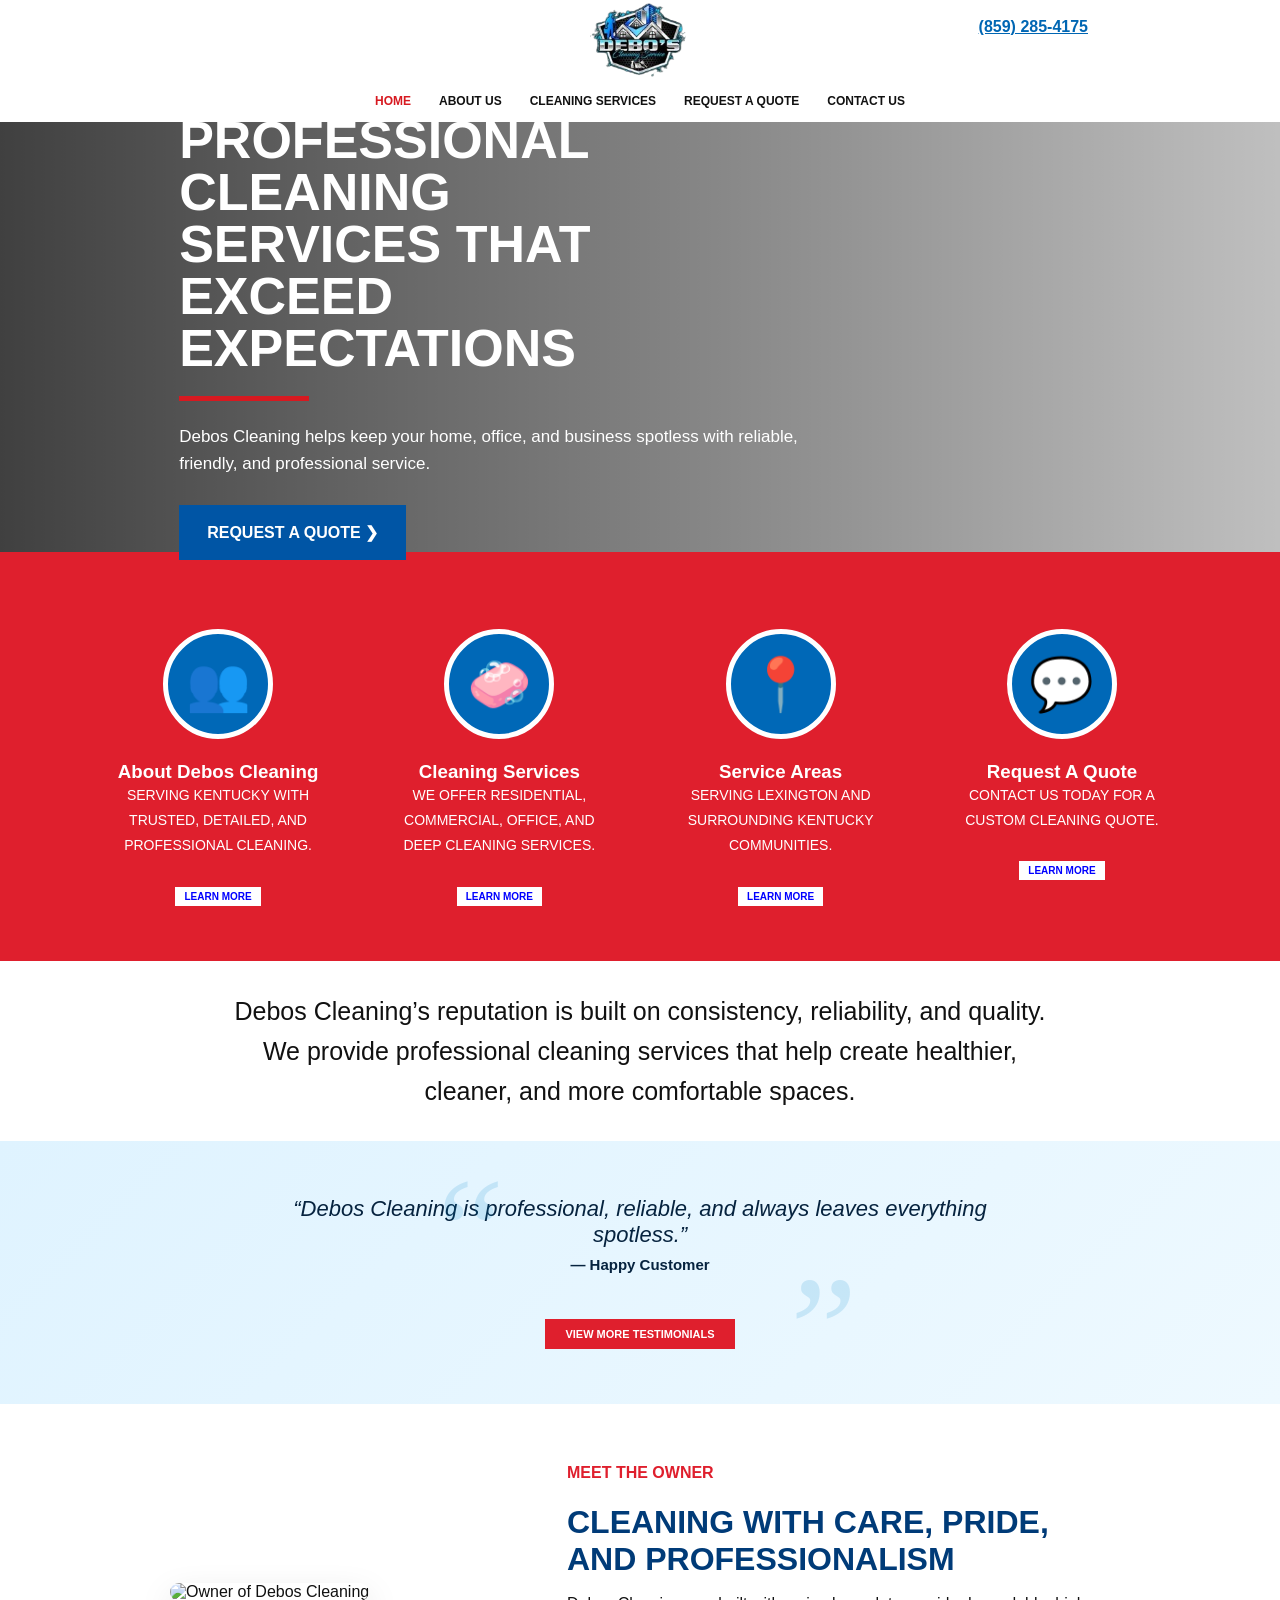
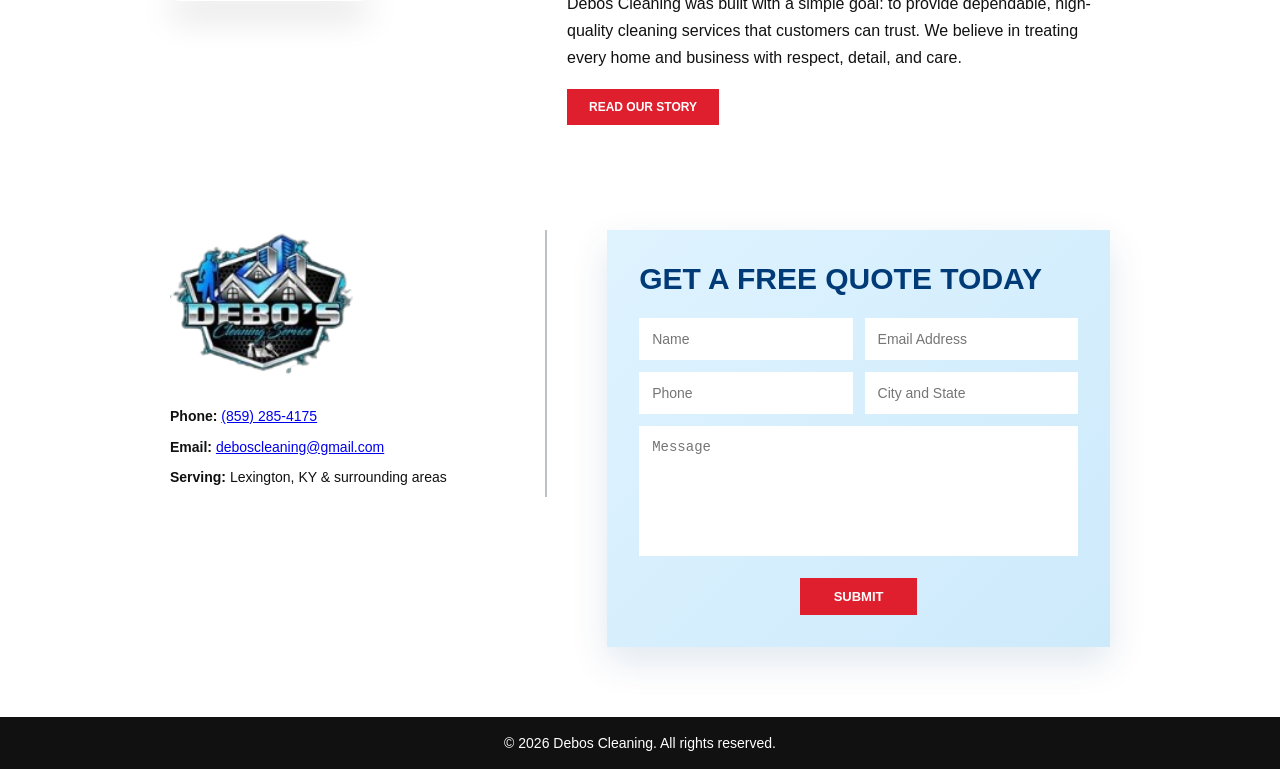
==== index.html @ 8a394b0f "Add form action for quote requests in index.html Updated the index.html file to include a form actio" ====
<!-- index.html -->
<!DOCTYPE html>
<html lang="en">
<head>
  <meta charset="UTF-8">
  <meta name="viewport" content="width=device-width, initial-scale=1.0">
  <title>Debos Cleaning</title>
  <link rel="stylesheet" href="style.css">
</head>
<body>

<header class="top">
  <img src="DeboLogo.png" class="logo" alt="Debos Cleaning">

  <a href="tel:+18592854175" class="phone">
    (859) 285-4175
    
  </a>
</header>

<nav class="nav">
  <button class="menu-btn" onclick="toggleMenu()">☰</button>

  <div class="nav-links" id="navLinks">
    <a href="index.html" class="active">Home</a>
    <a href="about.html">About Us</a>
    <a href="services.html">Cleaning Services</a>
    <a href="quote.html">Request A Quote</a>
    <a href="contact.html">Contact Us</a>
  </div>
</nav>

<section class="hero">
  <div class="hero-text">
    <h1>Professional Cleaning<br>Services That Exceed Expectations</h1>
    <p>Debos Cleaning helps keep your home, office, and business spotless with reliable, friendly, and professional service.</p>
    <a href="quote.html">Request A Quote ❯</a>
  </div>
</section>

<section class="red-services">
  <div class="info-card">
    <div class="circle">👥</div>
    <h3>About Debos Cleaning</h3>
    <p>Serving Kentucky with trusted, detailed, and professional cleaning.</p>
    <button>Learn More</button>
  </div>

  <div class="info-card">
    <div class="circle">🧼</div>
    <h3>Cleaning Services</h3>
    <p>We offer residential, commercial, office, and deep cleaning services.</p>
    <button>Learn More</button>
  </div>

  <div class="info-card">
    <div class="circle">📍</div>
    <h3>Service Areas</h3>
    <p>Serving Lexington and surrounding Kentucky communities.</p>
    <button>Learn More</button>
  </div>

  <div class="info-card">
    <div class="circle">💬</div>
    <h3>Request A Quote</h3>
    <p>Contact us today for a custom cleaning quote.</p>
    <button>Learn More</button>
  </div>
</section>

<section class="intro">
  <p>
    Debos Cleaning’s reputation is built on consistency, reliability, and quality.
    We provide professional cleaning services that help create healthier, cleaner,
    and more comfortable spaces.
  </p>
</section>

<section class="testimonial">
  <p>“Debos Cleaning is professional, reliable, and always leaves everything spotless.”</p>
  <strong>— Happy Customer</strong>
  <br>
  <button>View More Testimonials</button>
</section>

<section class="owner-preview">
  <div class="owner-preview-img">
    <img src="images/owner.jpg" alt="Owner of Debos Cleaning">
  </div>

  <div class="owner-preview-text">
    <p class="section-label">Meet The Owner</p>
    <h2>Cleaning With Care, Pride, and Professionalism</h2>
    <p>
      Debos Cleaning was built with a simple goal: to provide dependable,
      high-quality cleaning services that customers can trust. We believe in
      treating every home and business with respect, detail, and care.
    </p>
    <a href="about.html" class="owner-btn">Read Our Story</a>
  </div>
</section>

<section class="bottom">
  <div class="contact-info">
    <img src="DeboLogo.png" class="small-logo">
   <p>
  <strong>Phone:</strong>
  <a href="tel:+18592854175" class="contact-link">
    (859) 285-4175
  </a>
</p>

<p>
  <strong>Email:</strong>
  <a href="mailto:deboscleaning@gmail.com" class="contact-link">
    deboscleaning@gmail.com
  </a>
</p>
    
    <p><strong>Serving:</strong> Lexington, KY & surrounding areas</p>
  </div>

  

  <form class="quote-form" action="https://formspree.io/f/xnjkbovz" method="POST">
    <h2>Get A Free Quote Today</h2>
    <div class="form-row">
      <input type="text" placeholder="Name">
      <input type="email" placeholder="Email Address">
    </div>
    <div class="form-row">
      <input type="tel" placeholder="Phone">
      <input type="text" placeholder="City and State">
    </div>
    <textarea placeholder="Message"></textarea>
    <button type="submit">Submit</button>
  </form>
</section>

<footer>
  © 2026 Debos Cleaning. All rights reserved.
</footer>
<script src="script.js"></script>
</body>
</html>
---- style.css ----
/* style.css */
* {
  margin: 0;
  padding: 0;
  box-sizing: border-box;
}

body {
  font-family: Arial, sans-serif;
  background: #fff;
  color: #111;
}

.top {
  height: 80px;
  display: flex;
  justify-content: center;
  align-items: center;
  position: relative;
  background: white;
}

.logo {
  width: 100px;
}

.phone {
  position: absolute;
  right: 15%;
  top: 18px;
  color: #0066b3;
  font-weight: bold;
  text-align: center;
}

.phone span {
  color: #333;
  font-size: 12px;
}

.nav {
  min-height: 42px;
  display: flex;
  justify-content: center;
  align-items: center;
  background: white;
  border: none;
}

.nav-links {
  display: flex;
  justify-content: center;
  gap: 28px;
}

.nav a {
  text-decoration: none;
  color: #111;
  font-size: 12px;
  font-weight: bold;
  text-transform: uppercase;
}

.nav .active {
  color: #d71920;
}

.menu-btn {
  display: none;
  background: #0055a5;
  color: white;
  border: none;
  padding: 9px 14px;
  font-size: 22px;
  cursor: pointer;
}

.hero {
  height: 430px;
  background:
    linear-gradient(90deg, rgba(0,0,0,.75), rgba(0,0,0,.25)),
    url("images/cleaning-hero.jpg") center/cover no-repeat;
  display: flex;
  align-items: center;
  padding-left: 14%;
  color: white;
}

.hero-text {
  max-width: 620px;
}

.hero h1 {
  font-size: 52px;
  text-transform: uppercase;
  line-height: 1;
  font-weight: 900;
}

.hero h1::after {
  content: "";
  display: block;
  width: 130px;
  height: 5px;
  background: #d71920;
  margin: 22px 0;
}

.hero p {
  font-size: 17px;
  line-height: 1.6;
  margin-bottom: 28px;
}

.hero a {
  background: #0055a5;
  color: white;
  text-decoration: none;
  padding: 18px 28px;
  font-weight: bold;
  text-transform: uppercase;
  display: inline-block;
}

.red-services{
    background:#df1f2d;
    display:flex;
    justify-content:center;
    gap:50px;
    padding:55px 8%;
}

.info-card{
    width:250px;
    display:flex;
    flex-direction:column;
    align-items:center;
    text-align:center;
    color:white;
}

.info-card p{
    font-size:14px;
    line-height:1.8;
    text-transform:uppercase;
    margin-bottom:18px;
    max-width:210px;
}

.circle{
    width:110px;
    height:110px;
    margin:22px 0;

    border-radius:50%;
    background:#0068b7;
    border:5px solid white;

    display:flex;
    justify-content:center;
    align-items:center;

    font-size:52px;
}
.info-card button {
  margin-top: 10px;
  padding: 3px 8px;
  font-size: 10px;
  border: 1px solid #fff;
  background: white;
  color: blue;
  text-transform: uppercase;
  font-weight: 700;
  cursor: pointer;
}

.intro {
  padding: 30px 18%;
  text-align: center;
  font-size: 25px;
  line-height: 1.6;
}

.testimonial {
  background: #dff2ff;
  text-align: center;
  padding: 45px 20%;
  font-size: 20px;
  font-style: italic;
  color: #0b2545;
}

.testimonial button {
  margin-top: 18px;
  background: #d71920;
  color: white;
  border: none;
  padding: 9px 18px;
  text-transform: uppercase;
  font-size: 12px;
  font-weight: bold;
}

.bottom {
  display: grid;
  grid-template-columns: 1fr 1.4fr;
  gap: 50px;
  padding: 45px 24%;
  align-items: start;
}

.small-logo {
  width: 160px;
}

.contact-info {
  border-right: 2px solid #aaa;
  padding-right: 35px;
}

.contact-info p {
  margin: 10px 0;
  font-size: 14px;
}

.quote-form {
  background: #dff2ff;
  padding: 25px;
}

.quote-form h2 {
  color: #003b78;
  text-transform: uppercase;
  margin-bottom: 18px;
}

.form-row {
  display: grid;
  grid-template-columns: 1fr 1fr;
  gap: 12px;
  margin-bottom: 12px;
}

.quote-form input,
.quote-form textarea {
  width: 100%;
  padding: 12px;
  border: none;
}

.quote-form textarea {
  height: 110px;
  resize: none;
  margin-bottom: 15px;
}

.quote-form button {
  background: #d71920;
  color: white;
  border: none;
  padding: 12px 32px;
  display: block;
  margin: auto;
  text-transform: uppercase;
  font-weight: bold;
}

footer {
  background: #111;
  color: white;
  text-align: center;
  padding: 18px;
  font-size: 14px;
}

@media (max-width: 900px) {
  .top {
    height: auto;
    padding: 18px;
    flex-direction: column;
  }

  .phone {
    position: static;
    margin-top: 8px;
  }

  .menu-btn {
    display: block;
    margin: 8px auto;
  }

  .nav {
    flex-direction: column;
    padding: 8px 0;
  }

  .nav-links {
    display: none;
    flex-direction: column;
    width: 100%;
    text-align: center;
    gap: 0;
  }

  .nav-links.show {
    display: flex;
  }

  .nav-links a {
    padding: 14px;
    border-top: 1px solid #eee;
  }

  .red-services {
    display: none;
  }


  .hero {
    height: auto;
    min-height: 430px;
    padding: 60px 7%;
  }

  .hero h1 {
    font-size: 36px;
  }

  .red-services {
    grid-template-columns: 1fr;
    padding: 35px 7%;
  }

  .info-card {
    border-right: none;
    grid-template-columns: 70px 1fr;
  }

  .bottom {
    grid-template-columns: 1fr;
    padding: 35px 7%;
  }

  .contact-info {
    border-right: none;
    border-bottom: 2px solid #aaa;
    padding-bottom: 25px;
  }

  .form-row {
    grid-template-columns: 1fr;
  }
}

.page-hero {
  background: linear-gradient(135deg, #006bad, #008bd6);
  color: white;
  padding: 35px 14%;
  text-align: left;
}

.page-hero h1 {
  max-width: 900px;
  margin: auto;
  font-size: 34px;
  font-weight: 900;
}

.page-content {
  max-width: 980px;
  margin: 0 auto;
  padding: 55px 20px;
}

.page-content h2 {
  color: #003b78;
  font-size: 34px;
  text-transform: uppercase;
  margin-bottom: 18px;
}

.page-content > p {
  font-size: 16px;
  line-height: 1.8;
  margin-bottom: 30px;
}

.split-boxes {
  display: grid;
  grid-template-columns: repeat(3, 1fr);
  gap: 25px;
}

.split-boxes div {
  background: #dff3ff;
  padding: 28px;
  border-top: 6px solid #df1f2d;
  box-shadow: 0 12px 30px rgba(0,0,0,.08);
}

.split-boxes h3 {
  color: #003b78;
  text-transform: uppercase;
  margin-bottom: 12px;
}

.split-boxes p {
  line-height: 1.7;
}

@media (max-width: 900px) {
  .page-hero {
    text-align: center;
    padding: 28px 7%;
  }

  .split-boxes {
    grid-template-columns: 1fr;
  }
}

.testimonial {
  background: linear-gradient(135deg, #dff3ff, #eef9ff);
  padding: 55px 20%;
  text-align: center;
  color: #06233f;
  font-size: 22px;
  font-style: italic;
  position: relative;
}

.testimonial::before,
.testimonial::after {
  position: absolute;
  font-size: 150px;
  color: rgba(0, 132, 200, 0.15);
  font-family: Georgia, serif;
  line-height: 1;
}

.testimonial::before {
  content: "“";
  left: 33%;
  top: 15px;
}

.testimonial::after {
  content: "”";
  right: 33%;
  bottom: 0;
}

.testimonial strong {
  display: block;
  margin-top: 8px;
  font-size: 15px;
  font-style: normal;
}

.testimonial button {
  margin-top: 20px;
  background: #df1f2d;
  color: white;
  border: none;
  padding: 9px 20px;
  font-size: 11px;
  font-weight: 900;
  text-transform: uppercase;
  cursor: pointer;
}

.bottom {
  max-width: 980px;
  margin: 0 auto;
  padding: 50px 20px 70px;
  display: grid;
  grid-template-columns: 0.9fr 1.2fr;
  gap: 60px;
  align-items: start;
}

.contact-info {
  border-right: 2px solid #b8c3cc;
  padding-right: 40px;
}

.small-logo {
  width: 190px;
  margin-bottom: 15px;
}

.contact-info h3 {
  font-size: 18px;
  margin-bottom: 12px;
}

.contact-info p {
  font-size: 14px;
  line-height: 1.6;
  margin: 8px 0;
}

.quote-form {
  background: linear-gradient(135deg, #dff3ff, #cdeafb);
  padding: 32px;
  box-shadow: 0 15px 35px rgba(0, 65, 120, 0.12);
}

.quote-form h2 {
  color: #003b78;
  text-transform: uppercase;
  font-size: 30px;
  margin-bottom: 22px;
}

.form-row {
  display: grid;
  grid-template-columns: 1fr 1fr;
  gap: 12px;
  margin-bottom: 12px;
}

.quote-form input,
.quote-form select,
.quote-form textarea {
  width: 100%;
  padding: 13px;
  border: none;
  background: white;
  font-size: 14px;
}

.quote-form textarea {
  height: 130px;
  resize: none;
  margin-bottom: 18px;
}

.quote-form button {
  display: block;
  margin: auto;
  background: #df1f2d;
  color: white;
  border: none;
  padding: 11px 34px;
  font-size: 13px;
  font-weight: 900;
  cursor: pointer;
}

@media (max-width: 900px) {
  .page-hero {
    padding: 28px 7%;
    text-align: center;
  }

  .about-layout,
  .bottom {
    grid-template-columns: 1fr;
  }

  .testimonial {
    padding: 45px 7%;
    font-size: 18px;
  }

  .testimonial::before,
  .testimonial::after {
    display: none;
  }

  .contact-info {
    border-right: none;
    border-bottom: 2px solid #b8c3cc;
    padding-right: 0;
    padding-bottom: 25px;
    text-align: center;
  }

  .form-row {
    grid-template-columns: 1fr;
  }

  .quote-form h2 {
    font-size: 24px;
  }
}

.services-grid {
  display: grid;
  grid-template-columns: repeat(3, 1fr);
  gap: 25px;
}

.service-box {
  background: #dff3ff;
  padding: 28px;
  border-top: 6px solid #df1f2d;
  box-shadow: 0 12px 30px rgba(0,0,0,.08);
}

.service-box h3 {
  color: #003b78;
  text-transform: uppercase;
  margin-bottom: 12px;
}

.service-box p {
  line-height: 1.7;
}

.service-box a {
  display: inline-block;
  margin-top: 18px;
  background: #df1f2d;
  color: white;
  text-decoration: none;
  padding: 10px 16px;
  font-weight: bold;
  text-transform: uppercase;
  font-size: 12px;
}

@media (max-width: 900px) {
  .services-grid {
    grid-template-columns: 1fr;
  }
}

.section-label {
  color: #df1f2d;
  font-weight: 900;
  text-transform: uppercase;
  margin-bottom: 8px;
}

.owner-preview,
.owner-section {
  max-width: 980px;
  margin: 0 auto;
  padding: 55px 20px;
}

.owner-preview,
.owner-card {
  display: grid;
  grid-template-columns: 0.8fr 1.2fr;
  gap: 35px;
  align-items: center;
}

.owner-preview img,
.owner-card img {
  width: 100%;
  max-width: 330px;
  border-radius: 12px;
  box-shadow: 0 15px 35px rgba(0,0,0,.15);
}

.owner-preview h2,
.owner-card h2 {
  color: #003b78;
  font-size: 32px;
  text-transform: uppercase;
  margin-bottom: 12px;
}

.owner-card h4 {
  color: #df1f2d;
  margin-bottom: 15px;
}

.owner-preview p,
.owner-card p {
  line-height: 1.7;
  margin-bottom: 18px;
}

.owner-btn {
  display: inline-block;
  background: #df1f2d;
  color: white;
  text-decoration: none;
  padding: 11px 22px;
  font-weight: 900;
  text-transform: uppercase;
  font-size: 12px;
}

.owner-card {
  background: #dff3ff;
  padding: 35px;
  border-top: 6px solid #df1f2d;
}

@media (max-width: 900px) {
  .owner-preview,
  .owner-card {
    grid-template-columns: 1fr;
    text-align: center;
  }

  .owner-preview img,
  .owner-card img {
    margin: 0 auto;
  }
}
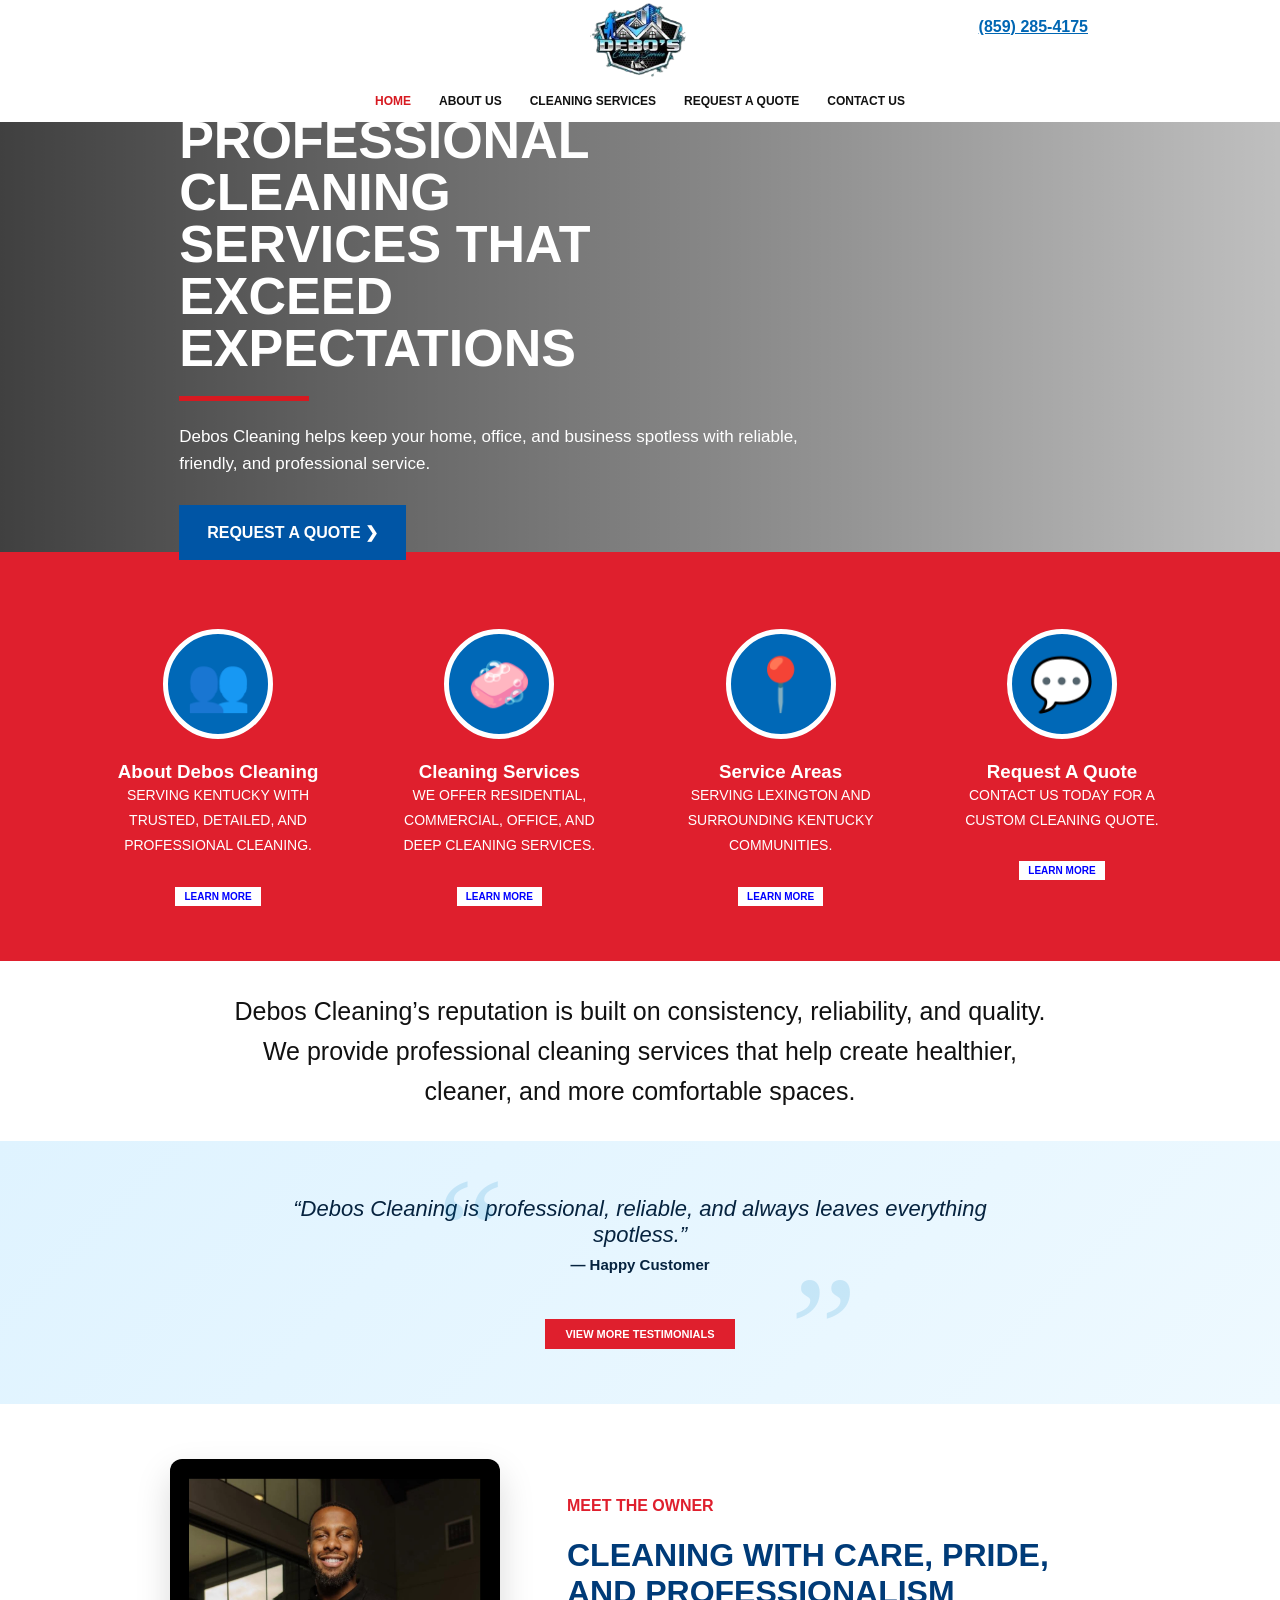
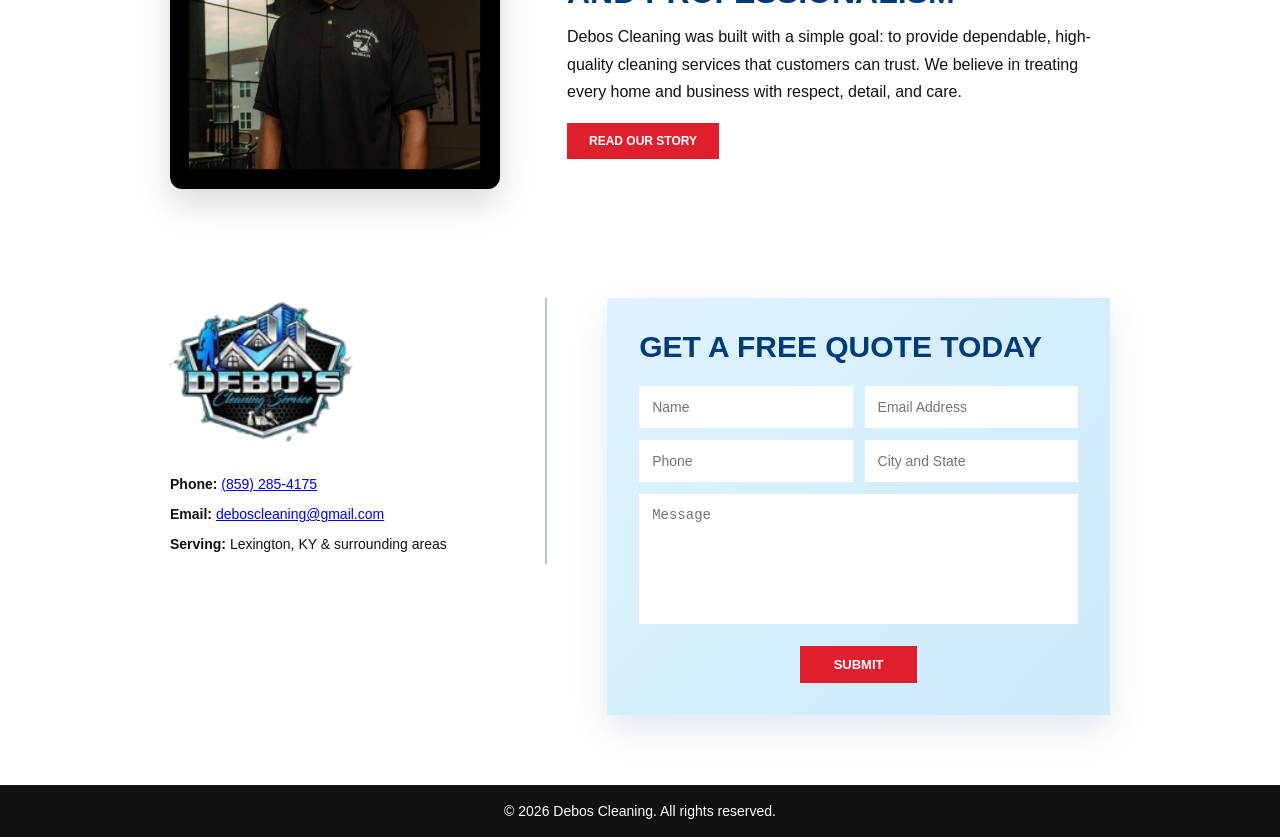
==== commit 5add0b48: "Update index.html" ====
--- a/index.html
+++ b/index.html
@@ -85,7 +85,7 @@
 
 <section class="owner-preview">
   <div class="owner-preview-img">
-    <img src="images/owner.jpg" alt="Owner of Debos Cleaning">
+    <img src="DeboHeadShot.jpg" alt="Owner of Debos Cleaning">
   </div>
 
   <div class="owner-preview-text">
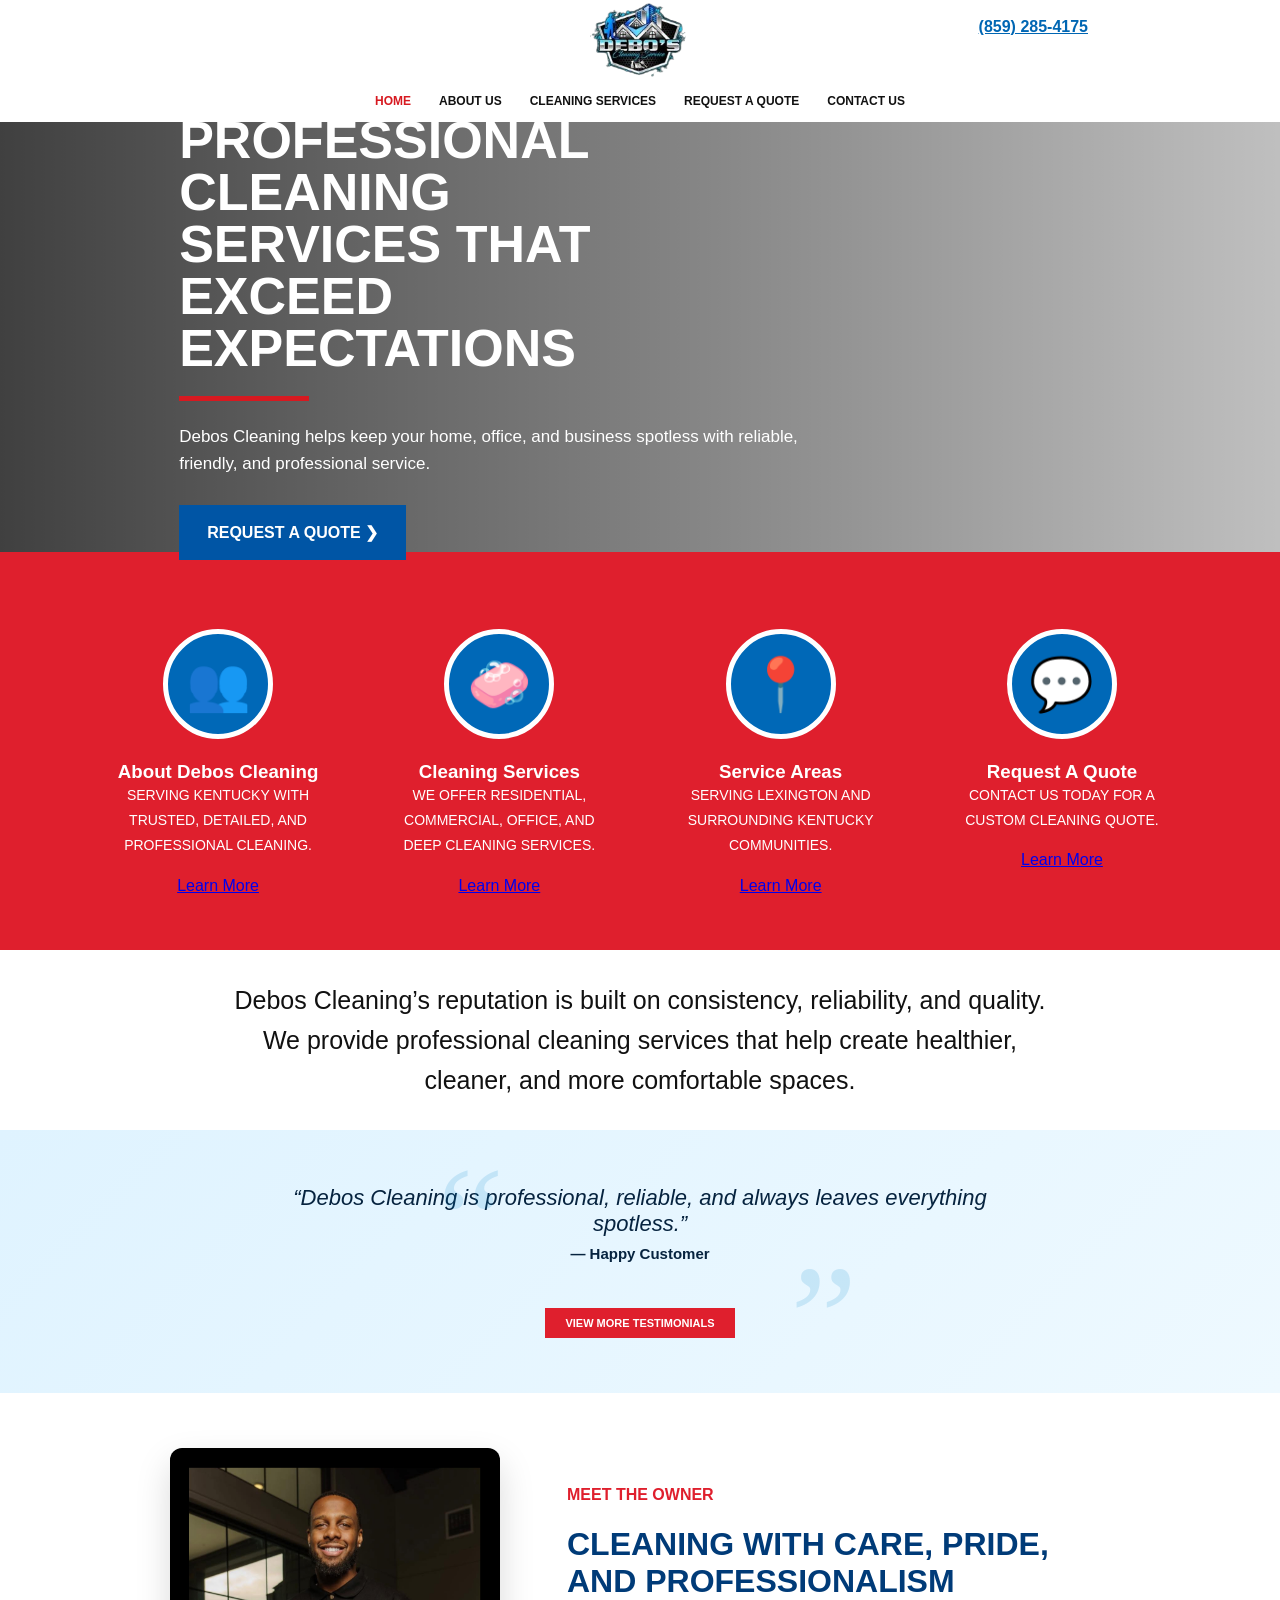
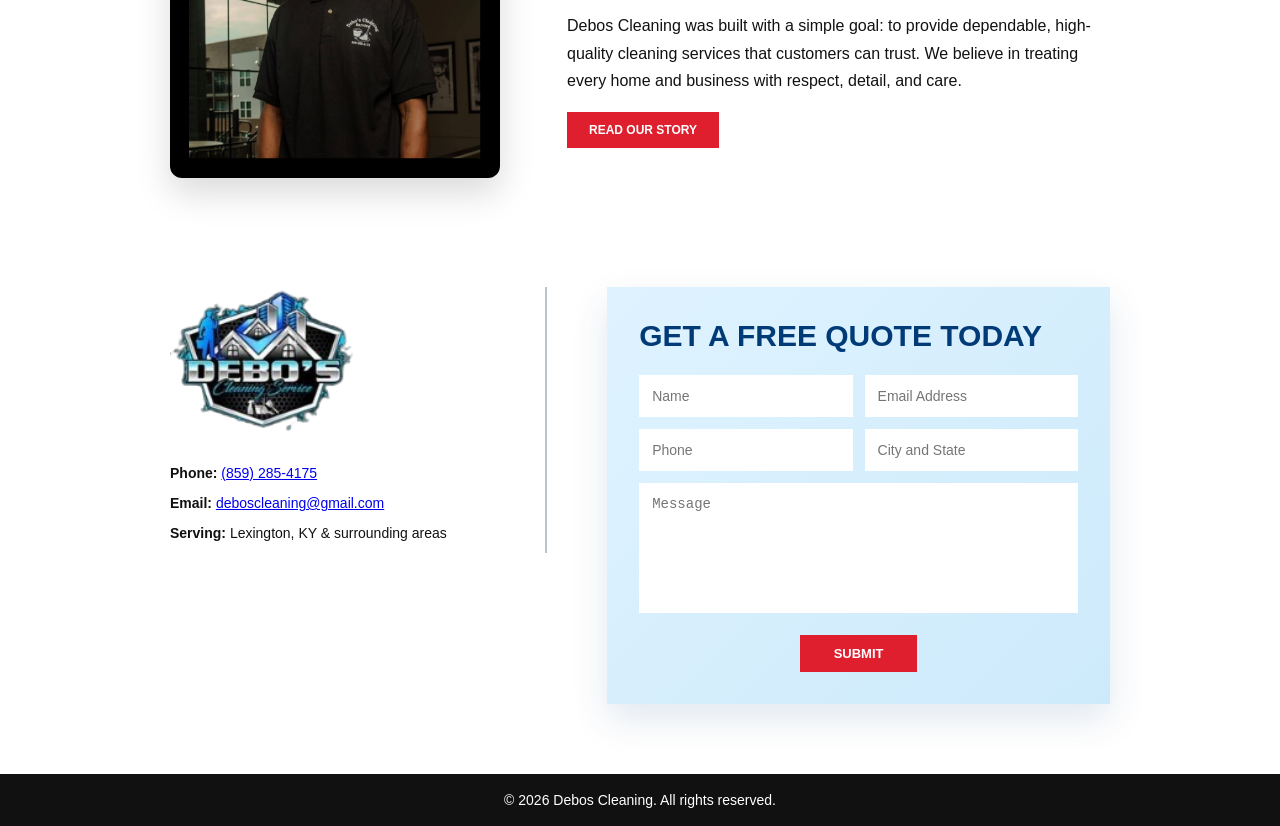
==== commit ed24059a: "Update index.html" ====
--- a/index.html
+++ b/index.html
@@ -39,33 +39,47 @@
 </section>
 
 <section class="red-services">
+
   <div class="info-card">
     <div class="circle">👥</div>
     <h3>About Debos Cleaning</h3>
     <p>Serving Kentucky with trusted, detailed, and professional cleaning.</p>
-    <button>Learn More</button>
+
+    <a href="about.html" class="info-btn">
+      Learn More
+    </a>
   </div>
 
   <div class="info-card">
     <div class="circle">🧼</div>
     <h3>Cleaning Services</h3>
     <p>We offer residential, commercial, office, and deep cleaning services.</p>
-    <button>Learn More</button>
+
+    <a href="services.html" class="info-btn">
+      Learn More
+    </a>
   </div>
 
   <div class="info-card">
     <div class="circle">📍</div>
     <h3>Service Areas</h3>
     <p>Serving Lexington and surrounding Kentucky communities.</p>
-    <button>Learn More</button>
+
+    <a href="contact.html" class="info-btn">
+      Learn More
+    </a>
   </div>
 
   <div class="info-card">
     <div class="circle">💬</div>
     <h3>Request A Quote</h3>
     <p>Contact us today for a custom cleaning quote.</p>
-    <button>Learn More</button>
+
+    <a href="quote.html" class="info-btn">
+      Learn More
+    </a>
   </div>
+
 </section>
 
 <section class="intro">
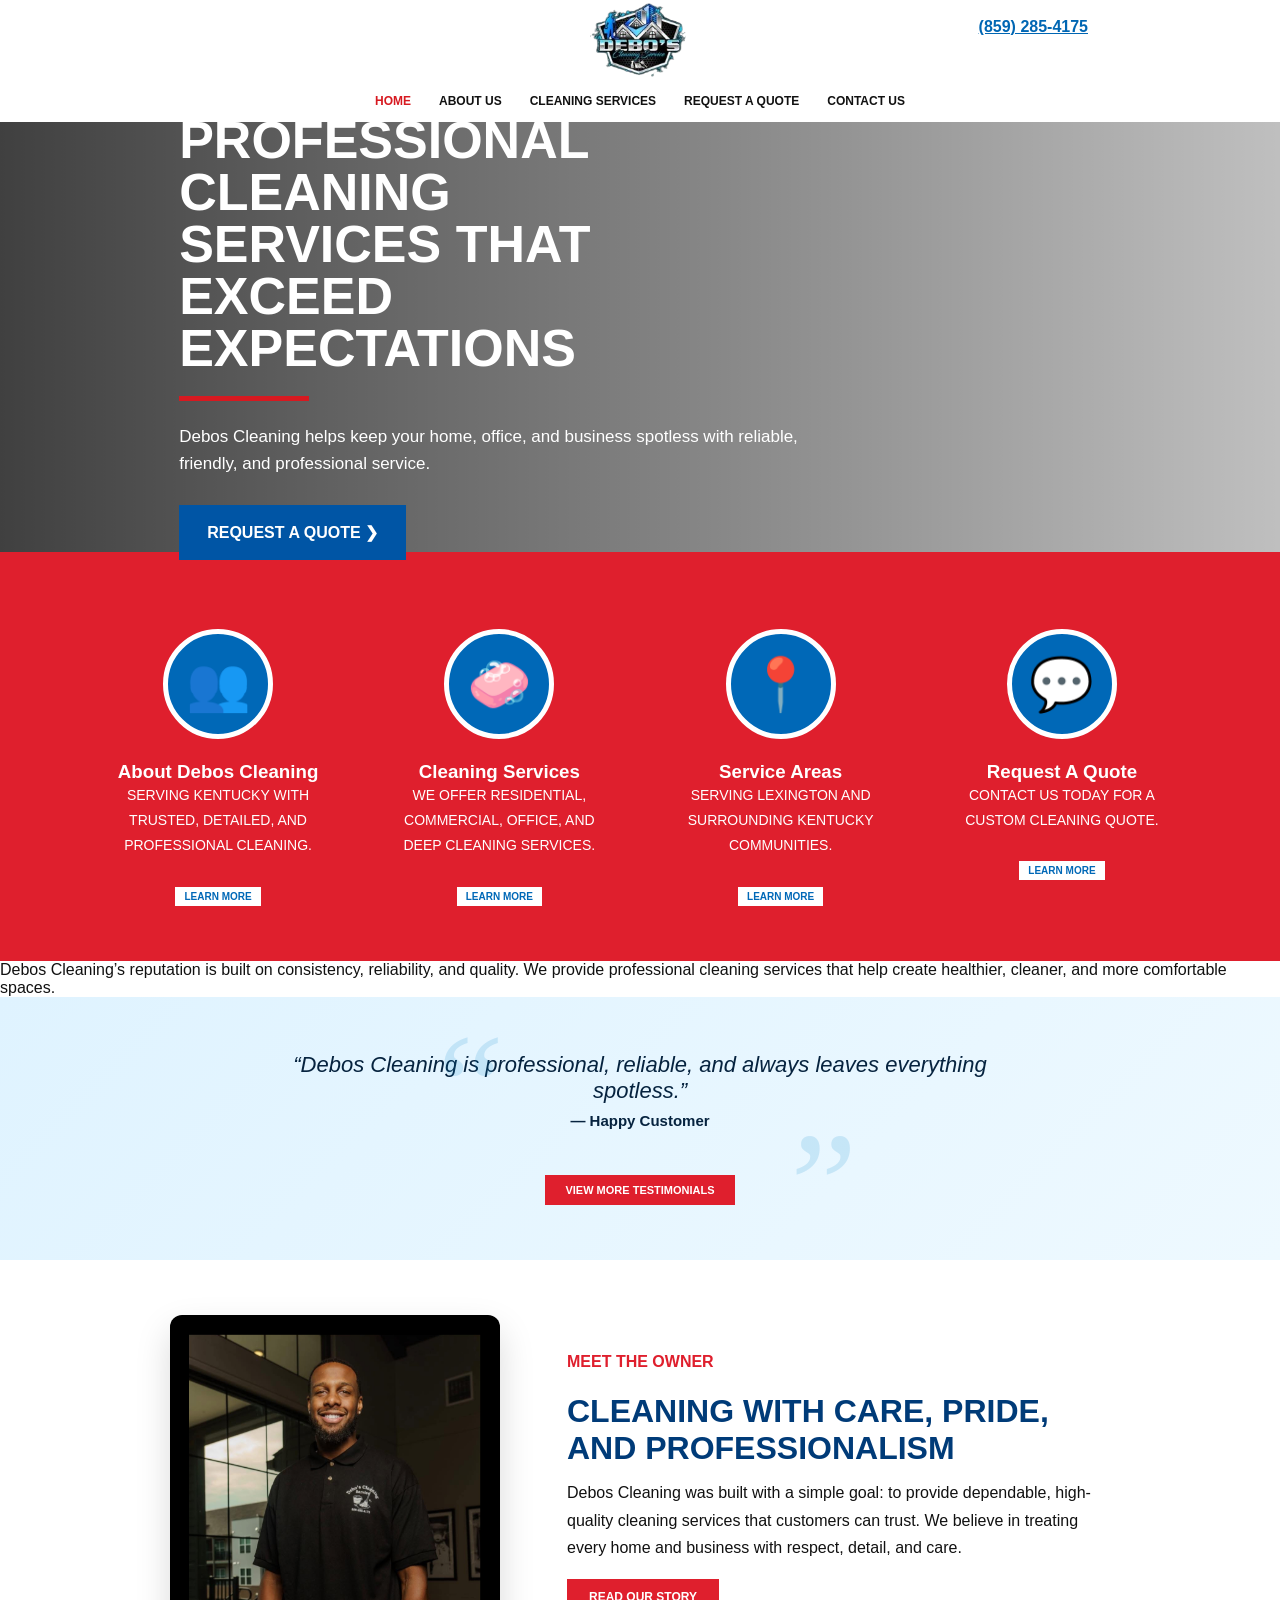
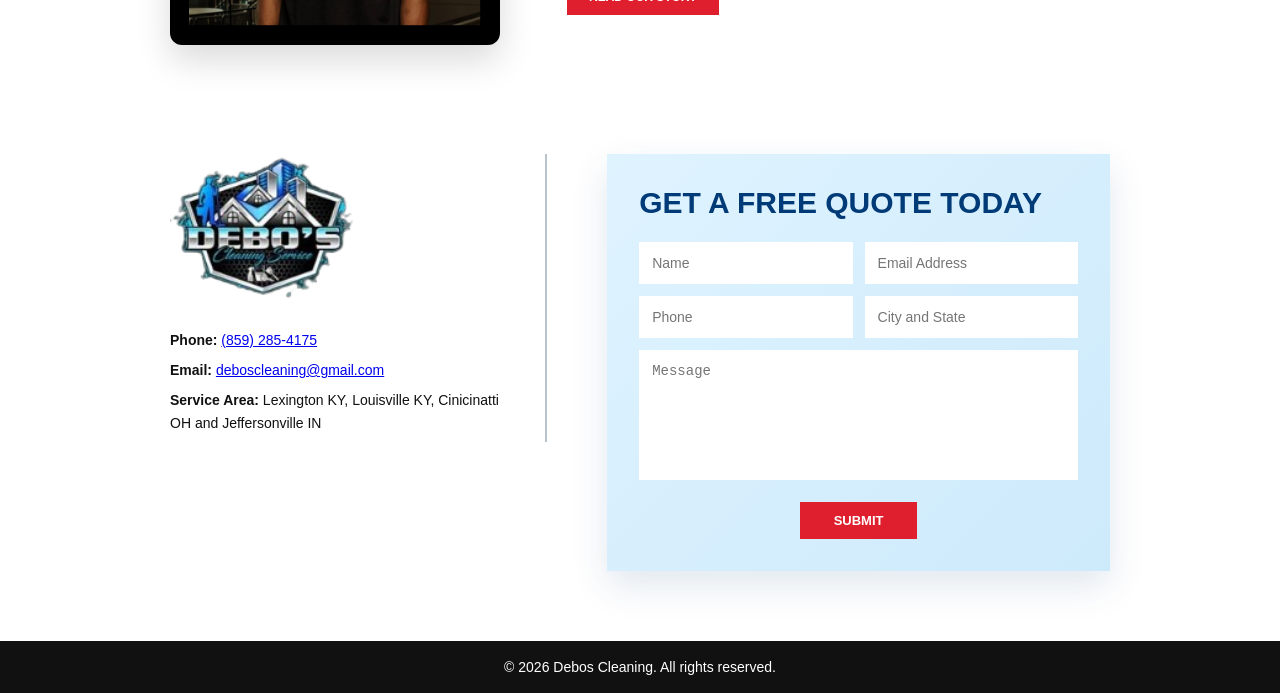
==== commit b4db872d: "Revise contact info and service areas in index.html Updated contact information and service areas in" ====
--- a/index.html
+++ b/index.html
@@ -131,7 +131,7 @@
   </a>
 </p>
     
-    <p><strong>Serving:</strong> Lexington, KY & surrounding areas</p>
+    <p><strong>Service Area:</strong> Lexington KY, Louisville KY, Cinicinatti OH and Jeffersonville IN </p>
   </div>
 
   
--- a/style.css
+++ b/style.css
@@ -162,23 +162,25 @@
 
     font-size:52px;
 }
-.info-card button {
+.info-btn {
+  display: inline-block;
   margin-top: 10px;
   padding: 3px 8px;
   font-size: 10px;
   border: 1px solid #fff;
   background: white;
-  color: blue;
+  color: #0068b7;
+  text-decoration: none;
   text-transform: uppercase;
   font-weight: 700;
   cursor: pointer;
-}
-
-.intro {
-  padding: 30px 18%;
-  text-align: center;
-  font-size: 25px;
-  line-height: 1.6;
+  transition: all 0.3s ease;
+}
+
+.info-btn:hover {
+  background: #0068b7;
+  color: white;
+  border-color: #0068b7;
 }
 
 .testimonial {
@@ -705,4 +707,4 @@
   .owner-card img {
     margin: 0 auto;
   }
-}+}
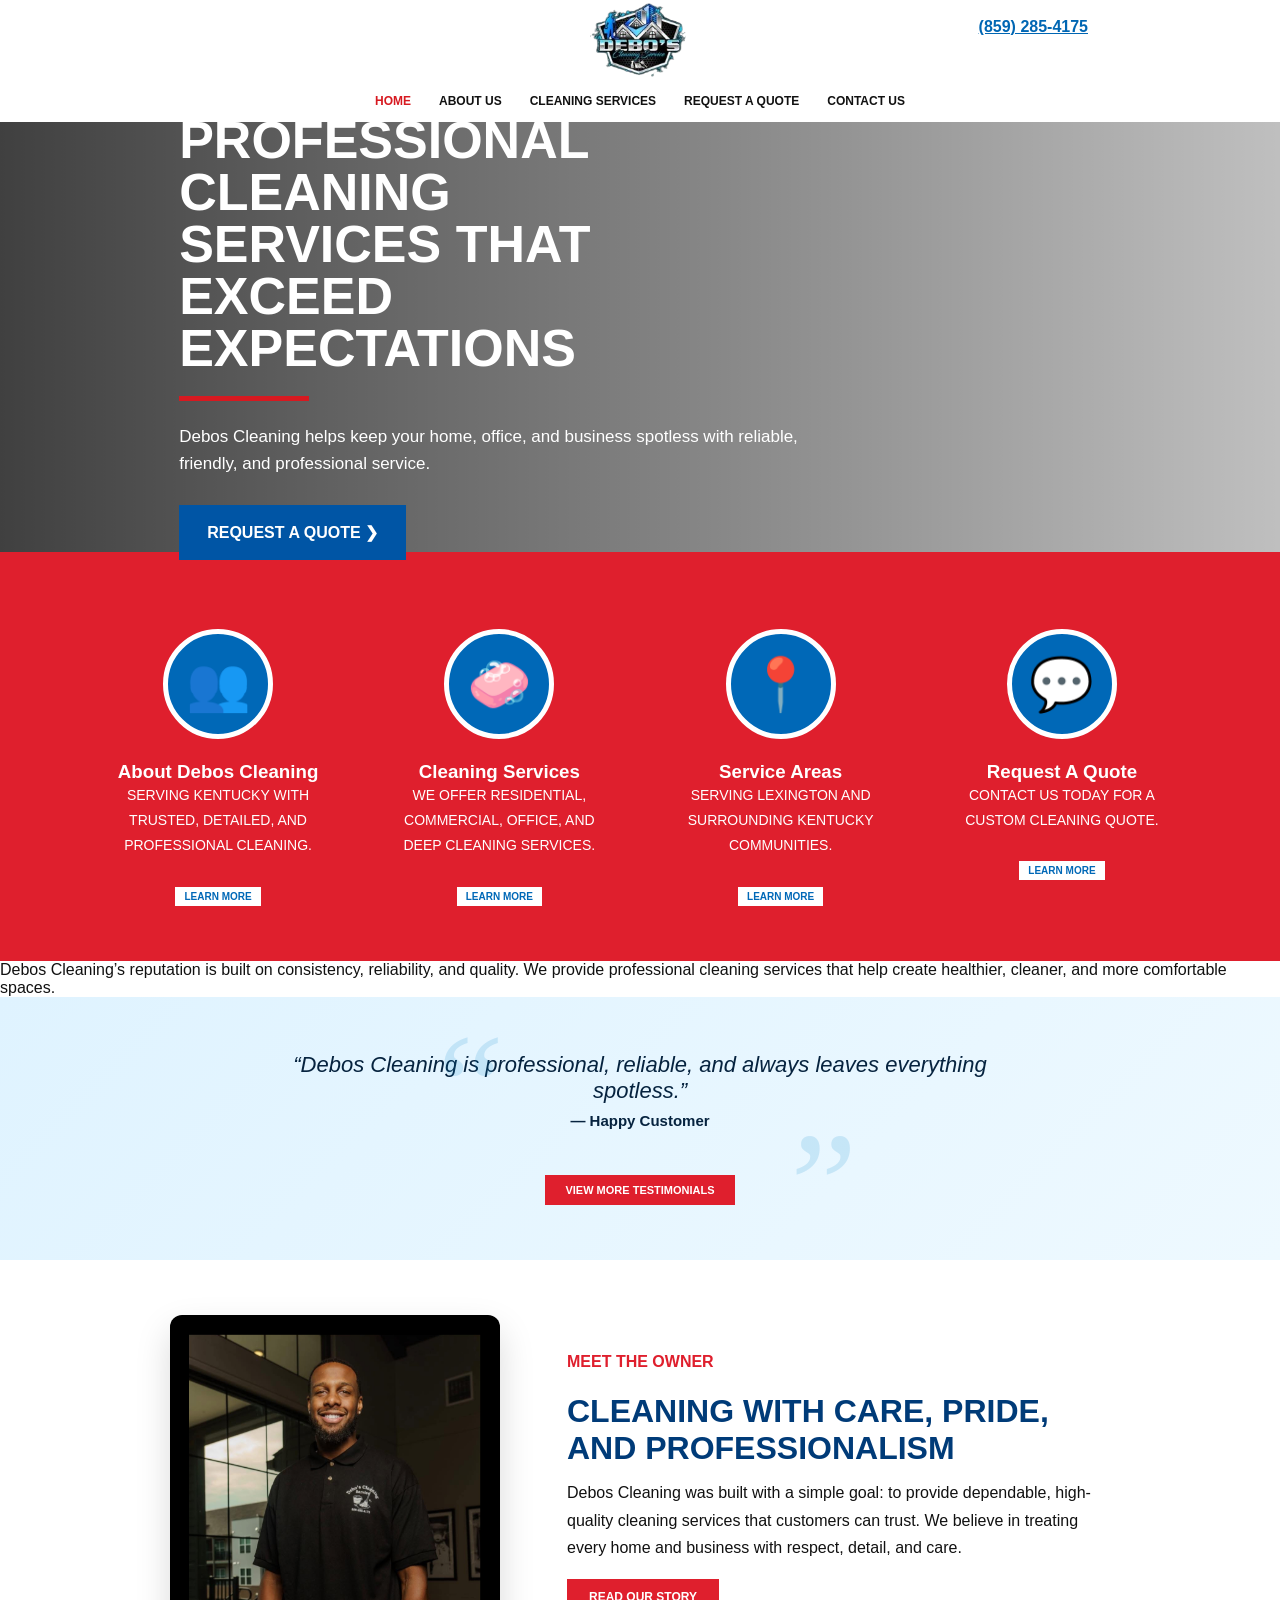
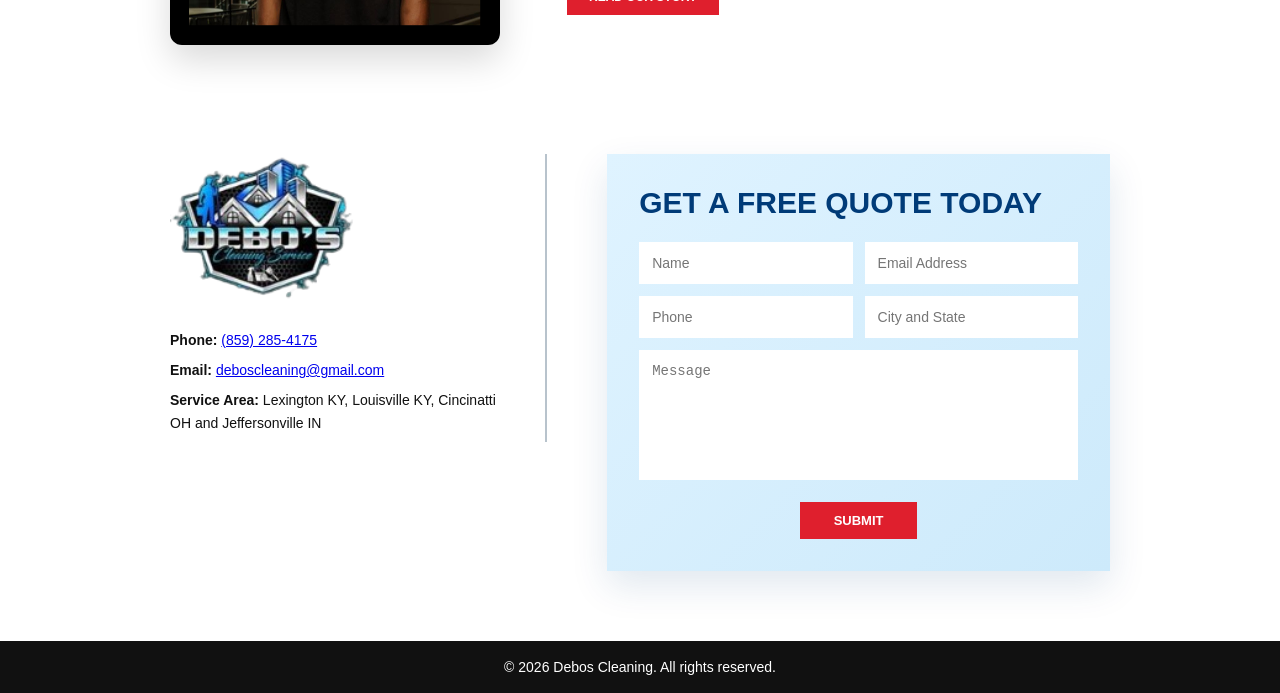
==== commit 6a3ab5dc: "Fix HTML formatting and structure" ====
--- a/index.html
+++ b/index.html
@@ -131,7 +131,7 @@
   </a>
 </p>
     
-    <p><strong>Service Area:</strong> Lexington KY, Louisville KY, Cinicinatti OH and Jeffersonville IN </p>
+    <p><strong>Service Area:</strong> Lexington KY, Louisville KY, Cincinatti OH and Jeffersonville IN </p>
   </div>
 
   
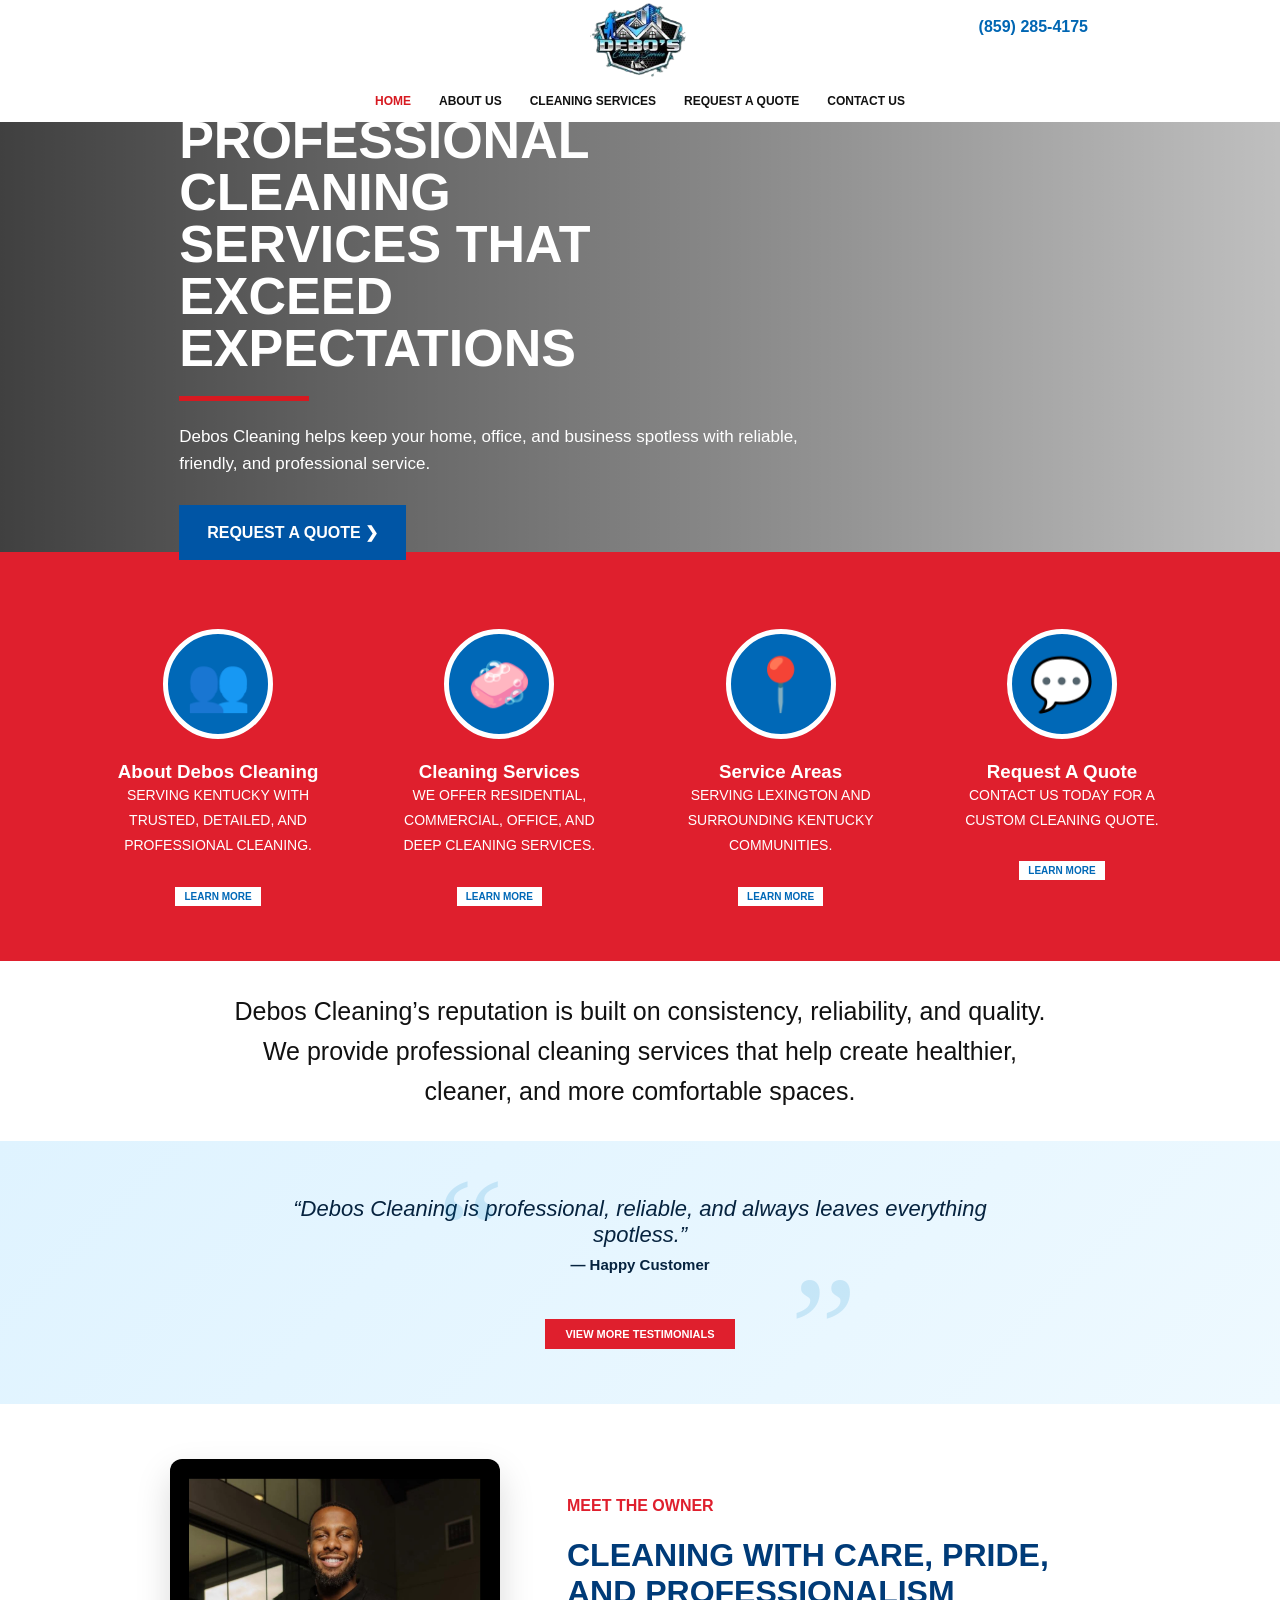
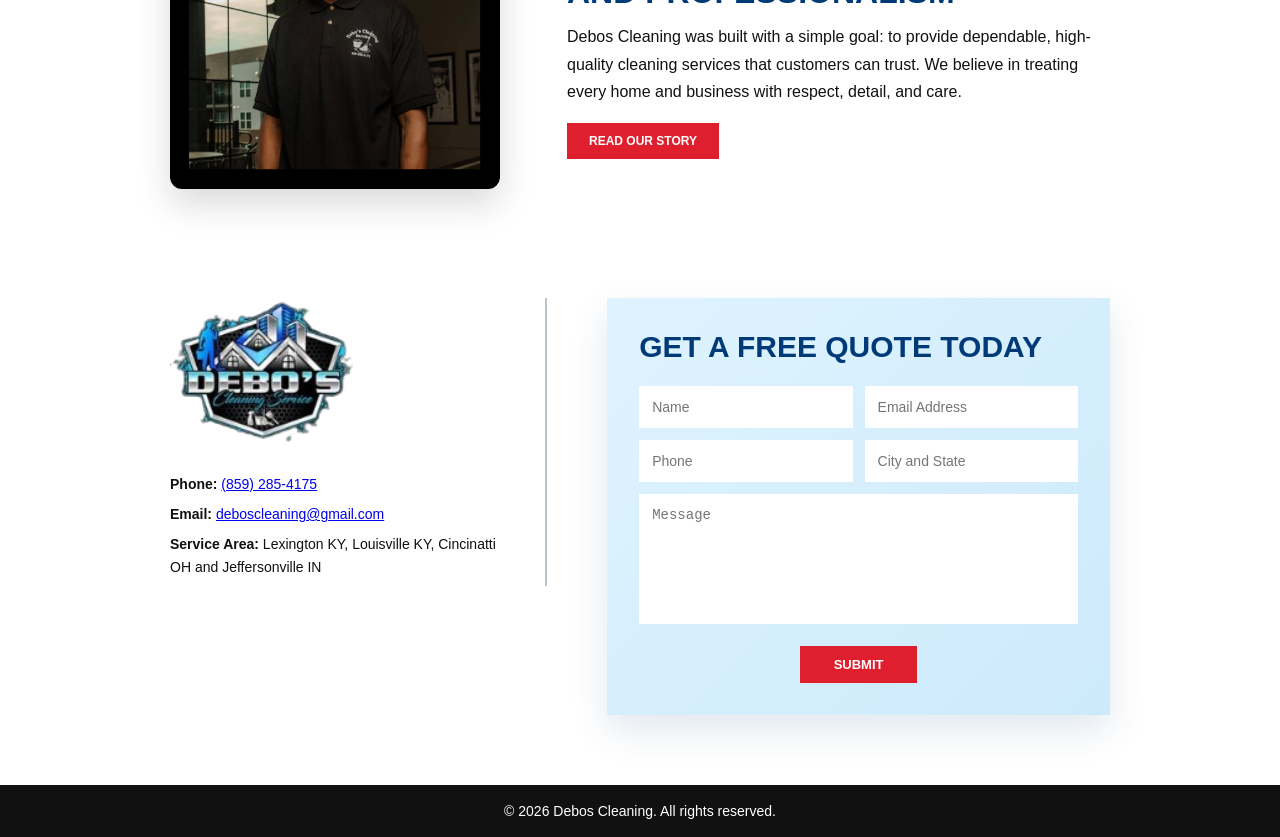
==== commit 883f849a: "Add files via upload" ====
--- a/index.html
+++ b/index.html
@@ -156,4 +156,4 @@
 </footer>
 <script src="script.js"></script>
 </body>
-</html>
+</html>
--- a/style.css
+++ b/style.css
@@ -31,6 +31,12 @@
   color: #0066b3;
   font-weight: bold;
   text-align: center;
+  text-decoration: none;
+  display: inline-block;
+}
+
+.phone:hover {
+  color: #df1f2d;
 }
 
 .phone span {
@@ -183,6 +189,13 @@
   border-color: #0068b7;
 }
 
+.intro {
+  padding: 30px 18%;
+  text-align: center;
+  font-size: 25px;
+  line-height: 1.6;
+}
+
 .testimonial {
   background: #dff2ff;
   text-align: center;
@@ -707,4 +720,4 @@
   .owner-card img {
     margin: 0 auto;
   }
-}
+}
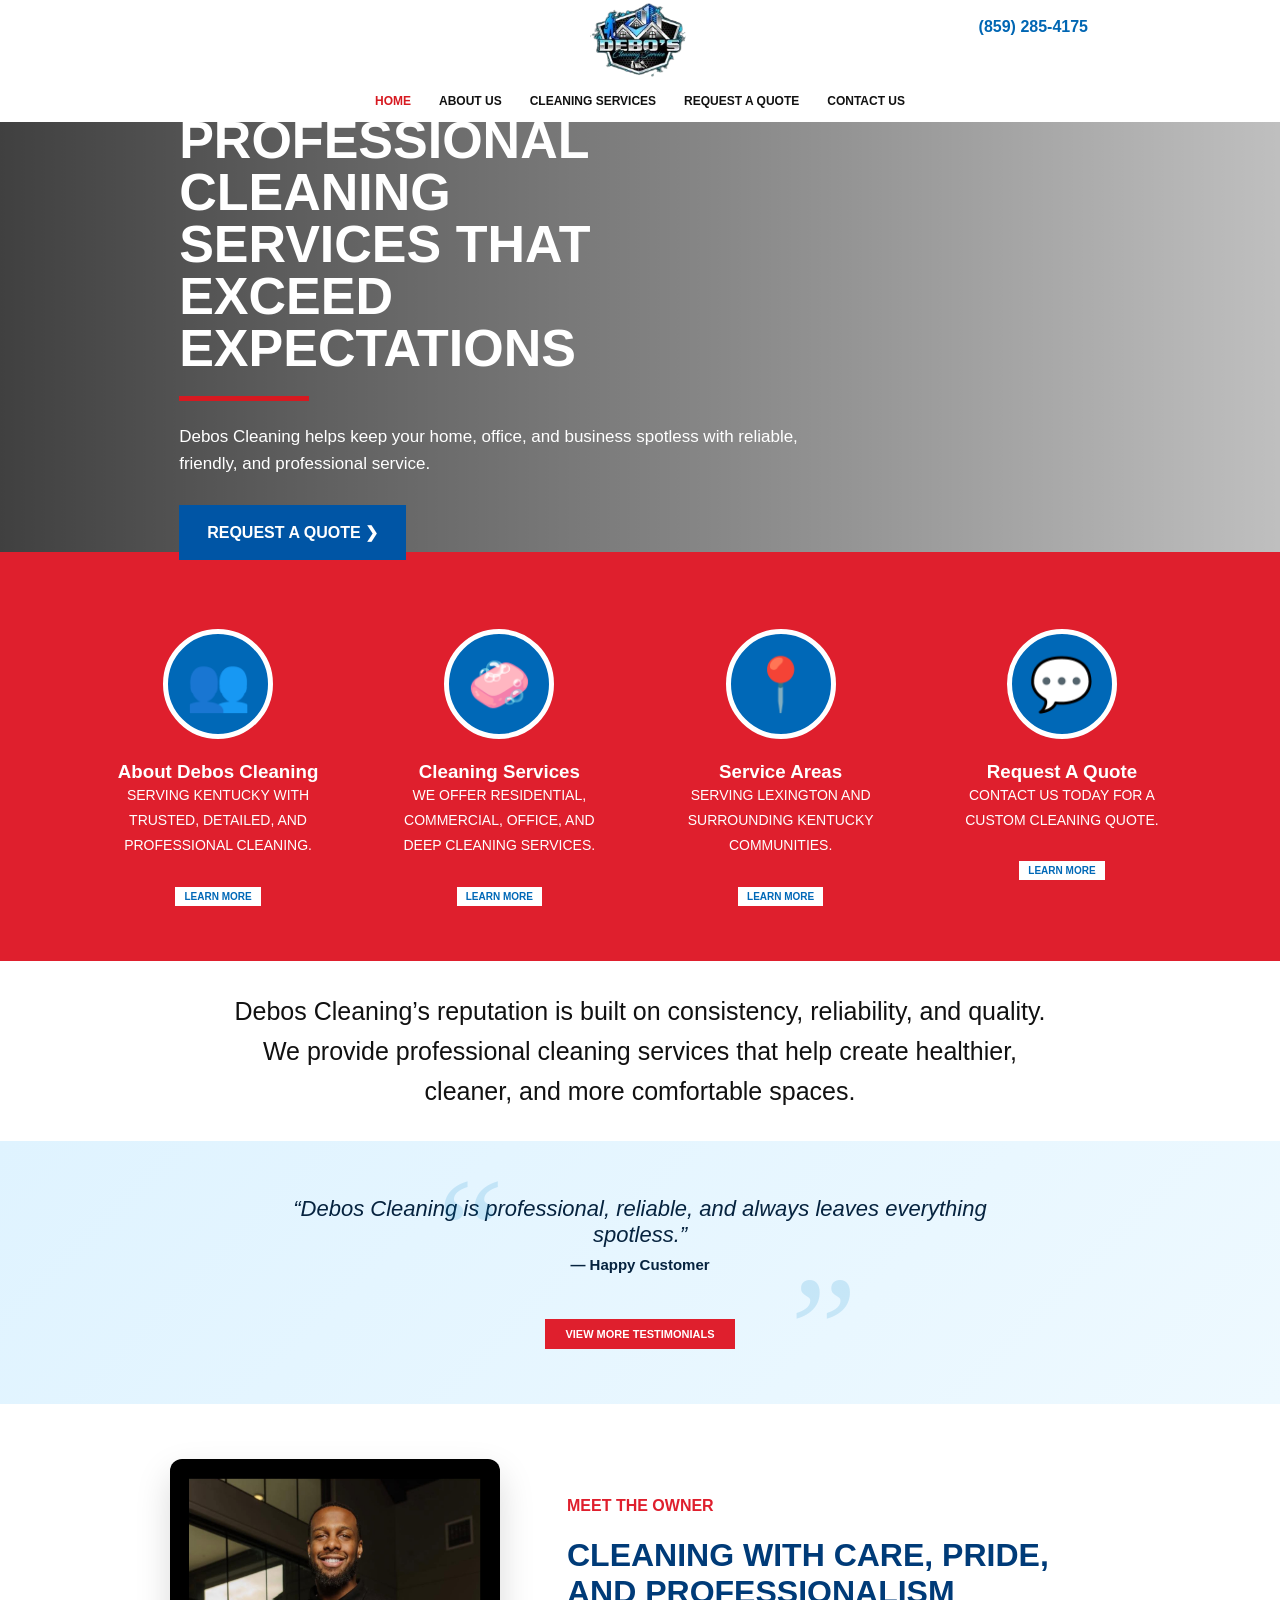
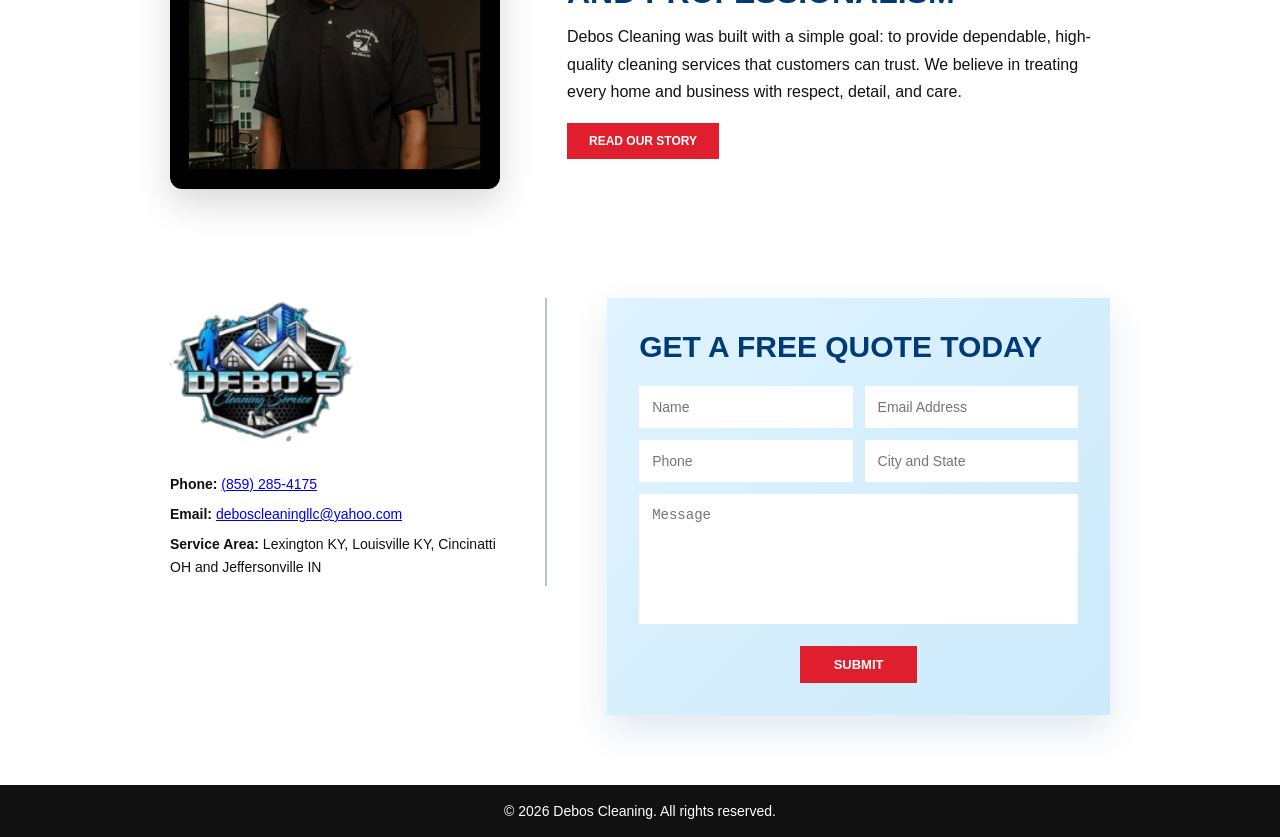
==== commit dca6164f: "Update index.html" ====
--- a/index.html
+++ b/index.html
@@ -127,7 +127,7 @@
 <p>
   <strong>Email:</strong>
   <a href="mailto:deboscleaning@gmail.com" class="contact-link">
-    deboscleaning@gmail.com
+    deboscleaningllc@yahoo.com
   </a>
 </p>
     
@@ -156,4 +156,4 @@
 </footer>
 <script src="script.js"></script>
 </body>
-</html>+</html>
--- a/style.css
+++ b/style.css
@@ -205,16 +205,7 @@
   color: #0b2545;
 }
 
-.testimonial button {
-  margin-top: 18px;
-  background: #d71920;
-  color: white;
-  border: none;
-  padding: 9px 18px;
-  text-transform: uppercase;
-  font-size: 12px;
-  font-weight: bold;
-}
+
 
 .bottom {
   display: grid;
@@ -720,4 +711,4 @@
   .owner-card img {
     margin: 0 auto;
   }
-}+}
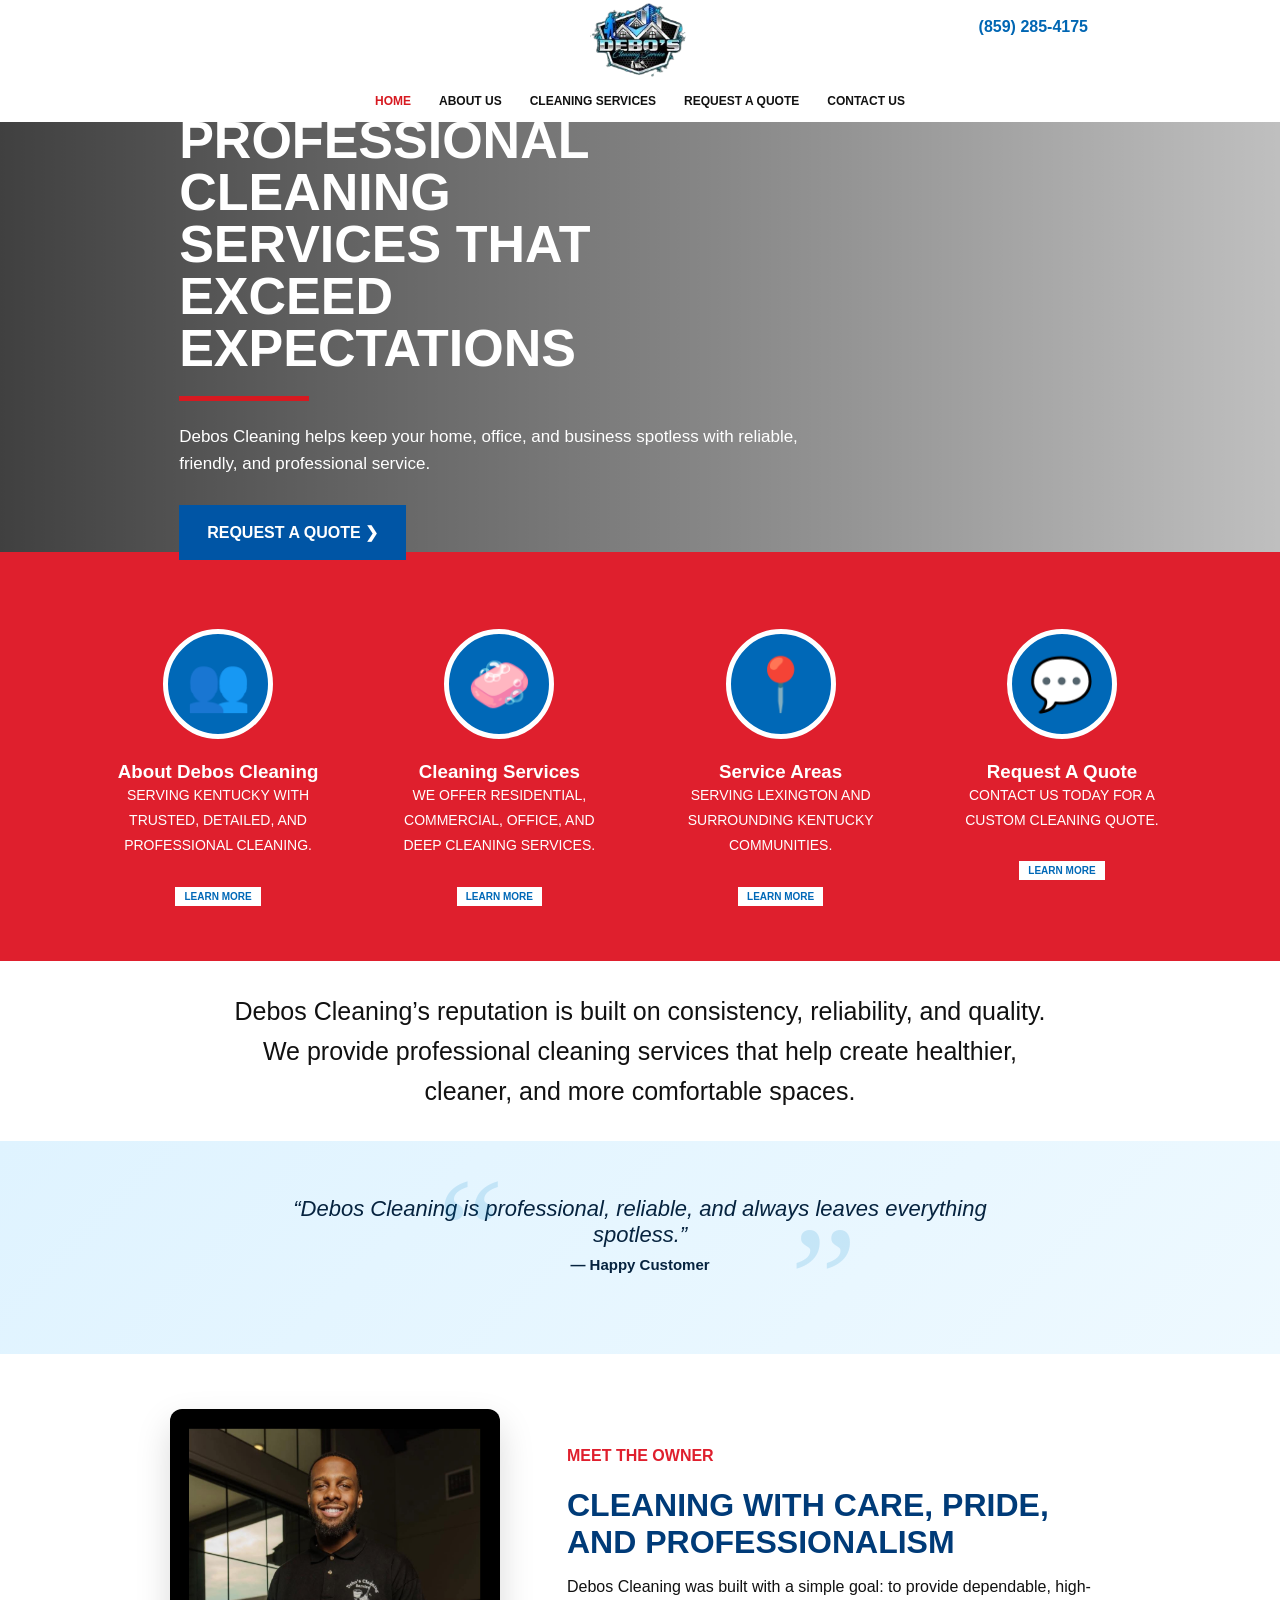
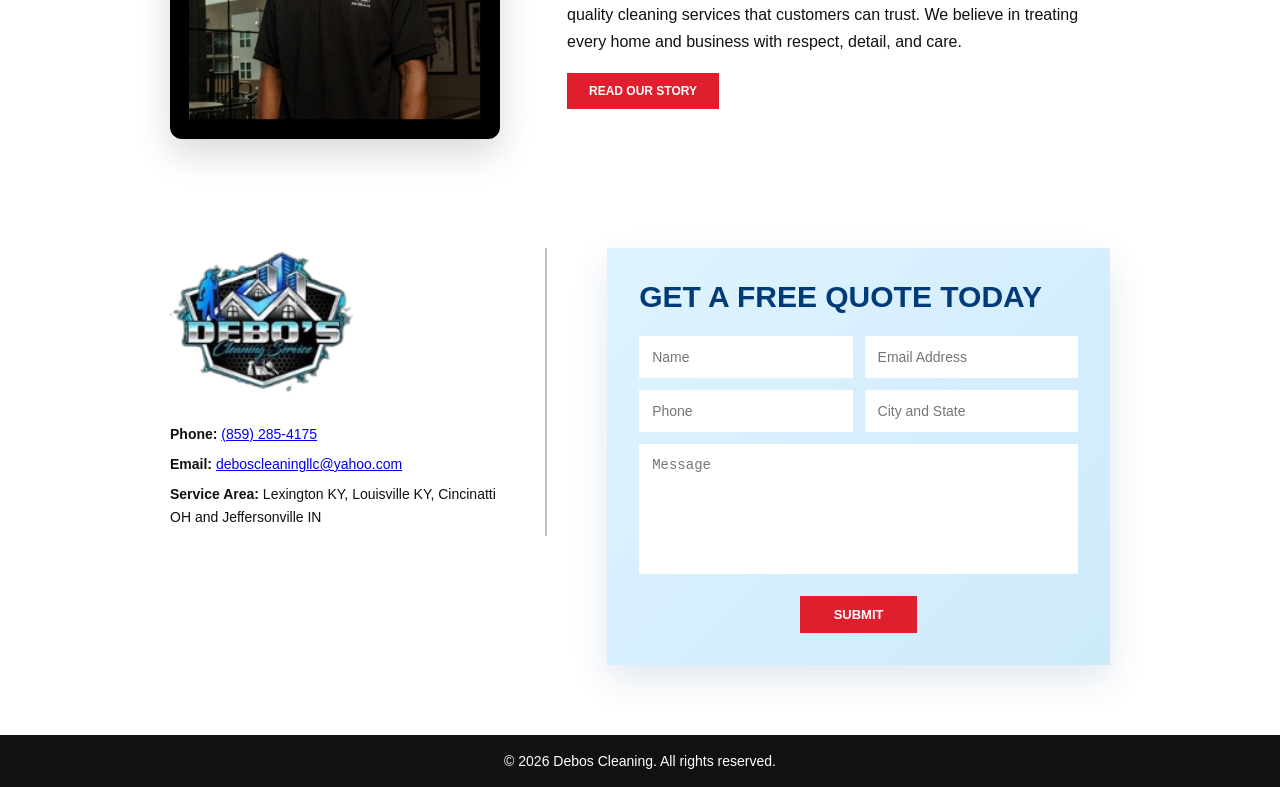
==== commit a0bb09f7: "Update index.html" ====
--- a/index.html
+++ b/index.html
@@ -94,7 +94,7 @@
   <p>“Debos Cleaning is professional, reliable, and always leaves everything spotless.”</p>
   <strong>— Happy Customer</strong>
   <br>
-  <button>View More Testimonials</button>
+  
 </section>
 
 <section class="owner-preview">
